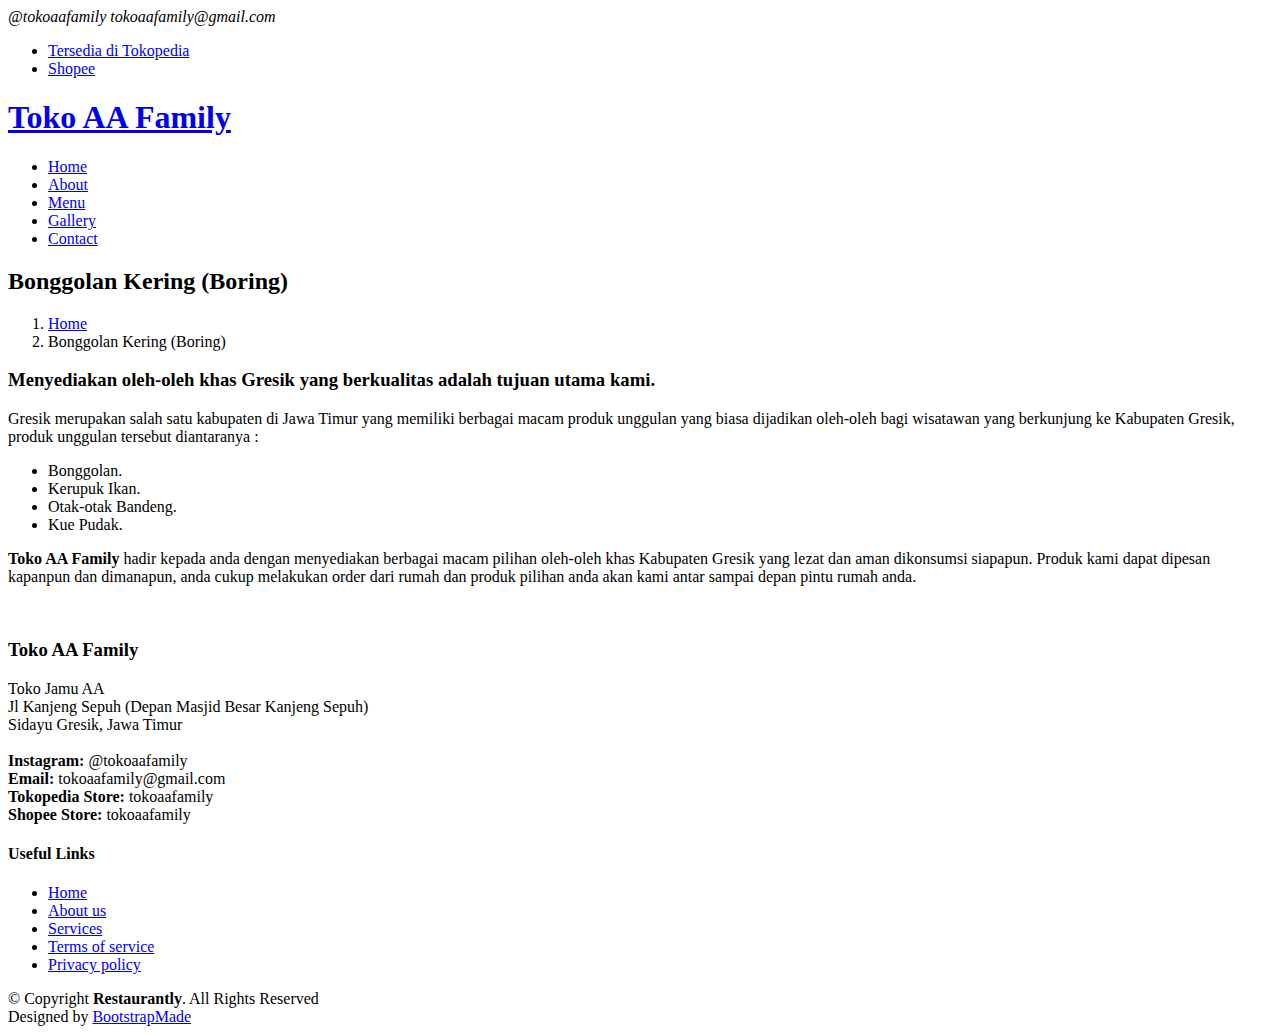
==== detail/bonggolan-kering.html @ 5b960700 "menambahkan halaman detail produk" ====
<!DOCTYPE html>
<html lang="en">

<head>
  <meta charset="utf-8">
  <meta content="width=device-width, initial-scale=1.0" name="viewport">
  
  <title>Tempat Jual Oleh-oleh Khas Gresik Terlengkap</title>
  <meta name="description" content="Temukan berbagai pilihan oleh-oleh khas Gresik di toko kami. Mulai dari pudak, bonggolan, otak-otak bandeng hingga kerupuk ikan.">
  <meta content="" name="keywords">

  <!-- Favicons -->
  <link href="../assets/img/favicon.png" rel="icon">
  <link href="../assets/img/apple-touch-icon.png" rel="apple-touch-icon">
  
  <!-- Google Fonts -->
  <link
    href="https://fonts.googleapis.com/css?family=Open+Sans:300,300i,400,400i,600,600i,700,700i|Playfair+Display:ital,wght@0,400;0,500;0,600;0,700;1,400;1,500;1,600;1,700|Poppins:300,300i,400,400i,500,500i,600,600i,700,700i"
    rel="stylesheet">
  
  <!-- Vendor CSS Files -->
  <link href="../assets/vendor/animate.css/animate.min.css" rel="stylesheet">
  <link href="../assets/vendor/aos/aos.css" rel="stylesheet">
  <link href="../assets/vendor/bootstrap/css/bootstrap.min.css" rel="stylesheet">
  <link href="../assets/vendor/bootstrap-icons/bootstrap-icons.css" rel="stylesheet">
  <link href="../assets/vendor/boxicons/css/boxicons.min.css" rel="stylesheet">
  <link href="../assets/vendor/glightbox/css/glightbox.min.css" rel="stylesheet">
  <link href="../assets/vendor/swiper/swiper-bundle.min.css" rel="stylesheet">

  <!-- Template Main CSS File -->
  <link href="../assets/css/style.css" rel="stylesheet">

  <!-- =======================================================
  * Template Name: Restaurantly - v3.1.0
  * Template URL: https://bootstrapmade.com/restaurantly-restaurant-template/
  * Author: BootstrapMade.com
  * License: https://bootstrapmade.com/license/
  ======================================================== -->
</head>

<body>

  <!-- ======= Top Bar ======= -->
  <div id="topbar" class="d-flex align-items-center fixed-top">
    <div class="container d-flex justify-content-center justify-content-md-between">
  
      <div class="contact-info d-flex align-items-center">
        <i class="bi bi-instagram d-flex align-items-center"><span>@tokoaafamily</span></i>
        <i class="bi bi-envelope d-flex align-items-center ms-4"><span> tokoaafamily@gmail.com</span></i>
      </div>
  
      <div class="languages d-none d-md-flex align-items-center">
        <ul>
          <li><a href="https://www.tokopedia.com/tokoaafamily">Tersedia di Tokopedia</a></li>
          <li><a href="https://shopee.co.id/tokoaafamily">Shopee</a></li>
        </ul>
      </div>
  
    </div>
  </div>

  <header id="header" class="fixed-top d-flex align-items-cente">
    <div class="container-fluid container-xl d-flex align-items-center justify-content-lg-between">
  
      <h1 class="logo me-auto me-lg-0"><a href="index.html">Toko AA Family</a></h1>
      <!-- Uncomment below if you prefer to use an image logo -->
      <!-- <a href="index.html" class="logo me-auto me-lg-0"><img src="assets/img/logo.png" alt="" class="img-fluid"></a>-->
  
      <nav id="navbar" class="navbar order-last order-lg-3">
        <ul>
          <li><a class="nav-link scrollto active" href="#hero">Home</a></li>
          <li><a class="nav-link scrollto" href="#about">About</a></li>
          <li><a class="nav-link scrollto" href="#menu">Menu</a></li>
          <li><a class="nav-link scrollto" href="#gallery">Gallery</a></li>
          <li><a class="nav-link scrollto" href="#contact">Contact</a></li>
        </ul>
        <i class="bi bi-list mobile-nav-toggle"></i>
      </nav><!-- .navbar -->
  
    </div>
  </header><!-- End Header -->

  <main id="main">
    <section class="breadcrumbs">
      <div class="container">

        <div class="d-flex justify-content-between align-items-center">
          <h2>Bonggolan Kering (Boring)</h2>
          <ol>
            <li><a href="index.html">Home</a></li>
            <li>Bonggolan Kering (Boring)</li>
          </ol>
        </div>

      </div>
    </section>

    <!-- ======= About Section ======= -->
    <section id="about" class="about">
      <div class="container" data-aos="fade-up">
    
        <div class="row">
          <div class="col-lg-6 pt-4 pt-lg-0 order-1 order-lg-2 content">
            <h3>Menyediakan oleh-oleh khas Gresik yang berkualitas adalah tujuan utama kami.</h3>
            <p class="fst-italic">
              Gresik merupakan salah satu kabupaten di Jawa Timur yang memiliki berbagai macam produk unggulan yang biasa
              dijadikan oleh-oleh bagi wisatawan yang berkunjung ke Kabupaten Gresik, produk unggulan tersebut diantaranya :
            </p>
            <ul>
              <li><i class="bi bi-check-circle"></i> Bonggolan.</li>
              <li><i class="bi bi-check-circle"></i> Kerupuk Ikan.</li>
              <li><i class="bi bi-check-circle"></i> Otak-otak Bandeng.</li>
              <li><i class="bi bi-check-circle"></i> Kue Pudak.</li>
            </ul>
            <p>
              <strong>Toko AA Family</strong> hadir kepada anda dengan menyediakan berbagai macam pilihan oleh-oleh khas
              Kabupaten Gresik yang lezat dan aman dikonsumsi siapapun. Produk kami dapat dipesan kapanpun dan dimanapun,
              anda cukup melakukan order dari rumah dan produk pilihan anda akan kami antar sampai depan pintu rumah anda.
            </p>
          </div>
          <div class="col-lg-6 order-2 order-lg-1" data-aos="zoom-in" data-aos-delay="100">
            <div class="about-img">
              <img src="assets/img/about.jpg" alt="">
            </div>
          </div>
        </div>
    
      </div>
    </section><!-- End About Section -->

  </main><!-- End #main -->

  <!-- ======= Footer ======= -->
  <footer id="footer">
    <div class="footer-top">
      <div class="container">
        <div class="row">
    
          <div class="col-lg-3 col-md-6">
            <div class="footer-info">
              <h3>Toko AA Family</h3>
              <p>
                Toko Jamu AA <br> Jl Kanjeng Sepuh (Depan Masjid Besar Kanjeng Sepuh) <br>
                Sidayu Gresik, Jawa Timur<br><br>
                <strong>Instagram:</strong> @tokoaafamily<br>
                <strong>Email:</strong> tokoaafamily@gmail.com<br>
                <strong>Tokopedia Store:</strong> tokoaafamily<br>
                <strong>Shopee Store:</strong> tokoaafamily<br>
              </p>
              <div class="social-links mt-3">
                <a href="#" class="twitter"><i class="bx bxl-twitter"></i></a>
                <a href="#" class="facebook"><i class="bx bxl-facebook"></i></a>
                <a href="#" class="instagram"><i class="bx bxl-instagram"></i></a>
                <a href="#" class="google-plus"><i class="bx bxl-skype"></i></a>
                <a href="#" class="linkedin"><i class="bx bxl-linkedin"></i></a>
              </div>
            </div>
          </div>
    
          <div class="col-lg-2 col-md-6 footer-links">
            <h4>Useful Links</h4>
            <ul>
              <li><i class="bx bx-chevron-right"></i> <a href="#">Home</a></li>
              <li><i class="bx bx-chevron-right"></i> <a href="#">About us</a></li>
              <li><i class="bx bx-chevron-right"></i> <a href="#">Services</a></li>
              <li><i class="bx bx-chevron-right"></i> <a href="#">Terms of service</a></li>
              <li><i class="bx bx-chevron-right"></i> <a href="#">Privacy policy</a></li>
            </ul>
          </div>
    
        </div>
      </div>
    </div>

    <div class="container">
      <div class="copyright">
        &copy; Copyright <strong><span>Restaurantly</span></strong>. All Rights Reserved
      </div>
      <div class="credits">
        <!-- All the links in the footer should remain intact. -->
        <!-- You can delete the links only if you purchased the pro version. -->
        <!-- Licensing information: https://bootstrapmade.com/license/ -->
        <!-- Purchase the pro version with working PHP/AJAX contact form: https://bootstrapmade.com/restaurantly-restaurant-template/ -->
        Designed by <a href="https://bootstrapmade.com/">BootstrapMade</a>
      </div>
    </div>
  </footer><!-- End Footer -->

  <div id="preloader"></div>
  <a href="#" class="back-to-top d-flex align-items-center justify-content-center"><i class="bi bi-arrow-up-short"></i></a>

  <!-- Vendor JS Files -->
  <script src="../assets/vendor/aos/aos.js"></script>
  <script src="../assets/vendor/bootstrap/js/bootstrap.bundle.min.js"></script>
  <script src="../assets/vendor/glightbox/js/glightbox.min.js"></script>
  <script src="../assets/vendor/isotope-layout/isotope.pkgd.min.js"></script>
  <script src="../assets/vendor/php-email-form/validate.js"></script>
  <script src="../assets/vendor/swiper/swiper-bundle.min.js"></script>
  
  <!-- Template Main JS File -->
  <script src="../assets/js/main.js"></script>

</body>

</html>
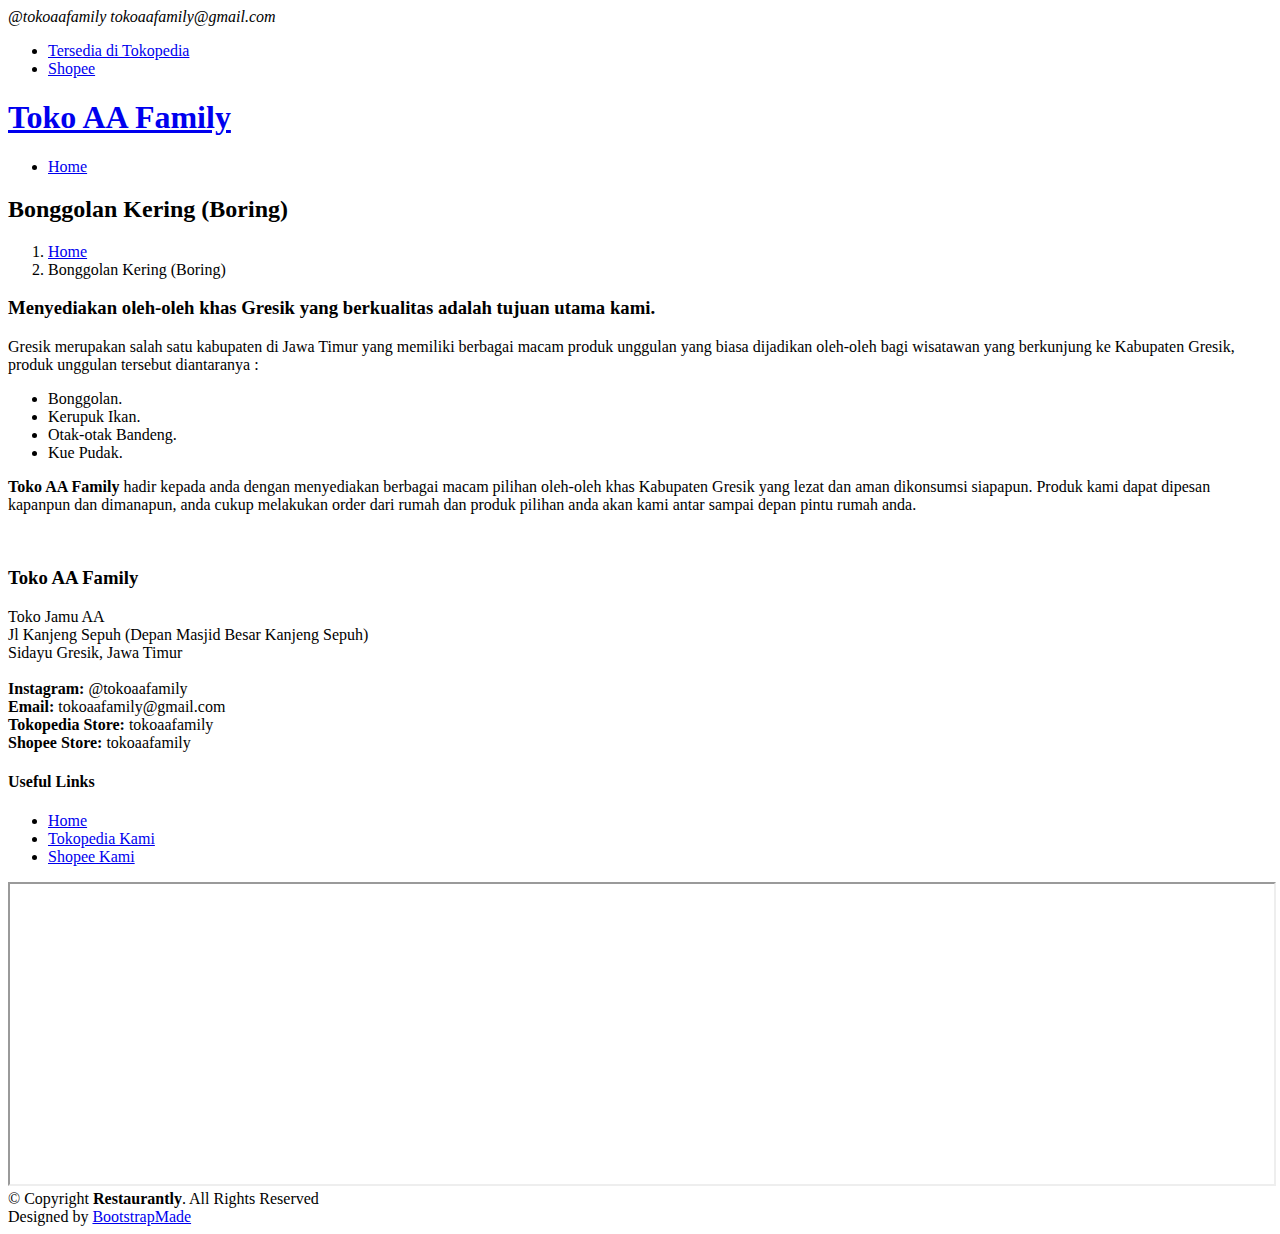
==== commit 6c1ab30c: "perbaikan halaman edit dan home" ====
--- a/detail/bonggolan-kering.html
+++ b/detail/bonggolan-kering.html
@@ -62,17 +62,13 @@
   <header id="header" class="fixed-top d-flex align-items-cente">
     <div class="container-fluid container-xl d-flex align-items-center justify-content-lg-between">
   
-      <h1 class="logo me-auto me-lg-0"><a href="index.html">Toko AA Family</a></h1>
+      <h1 class="logo me-auto me-lg-0"><a href="../index.html">Toko AA Family</a></h1>
       <!-- Uncomment below if you prefer to use an image logo -->
       <!-- <a href="index.html" class="logo me-auto me-lg-0"><img src="assets/img/logo.png" alt="" class="img-fluid"></a>-->
   
       <nav id="navbar" class="navbar order-last order-lg-3">
         <ul>
-          <li><a class="nav-link scrollto active" href="#hero">Home</a></li>
-          <li><a class="nav-link scrollto" href="#about">About</a></li>
-          <li><a class="nav-link scrollto" href="#menu">Menu</a></li>
-          <li><a class="nav-link scrollto" href="#gallery">Gallery</a></li>
-          <li><a class="nav-link scrollto" href="#contact">Contact</a></li>
+          <li><a class="nav-link scrollto active" href="../index.html">Home</a></li>
         </ul>
         <i class="bi bi-list mobile-nav-toggle"></i>
       </nav><!-- .navbar -->
@@ -87,7 +83,7 @@
         <div class="d-flex justify-content-between align-items-center">
           <h2>Bonggolan Kering (Boring)</h2>
           <ol>
-            <li><a href="index.html">Home</a></li>
+            <li><a href="../index.html">Home</a></li>
             <li>Bonggolan Kering (Boring)</li>
           </ol>
         </div>
@@ -120,7 +116,7 @@
           </div>
           <div class="col-lg-6 order-2 order-lg-1" data-aos="zoom-in" data-aos-delay="100">
             <div class="about-img">
-              <img src="assets/img/about.jpg" alt="">
+              <img src="../assets/img/about.jpg" alt="">
             </div>
           </div>
         </div>
@@ -135,7 +131,7 @@
     <div class="footer-top">
       <div class="container">
         <div class="row">
-    
+  
           <div class="col-lg-3 col-md-6">
             <div class="footer-info">
               <h3>Toko AA Family</h3>
@@ -156,22 +152,29 @@
               </div>
             </div>
           </div>
-    
-          <div class="col-lg-2 col-md-6 footer-links">
+  
+          <div class="col-lg-3 col-md-6 footer-links">
             <h4>Useful Links</h4>
             <ul>
               <li><i class="bx bx-chevron-right"></i> <a href="#">Home</a></li>
-              <li><i class="bx bx-chevron-right"></i> <a href="#">About us</a></li>
-              <li><i class="bx bx-chevron-right"></i> <a href="#">Services</a></li>
-              <li><i class="bx bx-chevron-right"></i> <a href="#">Terms of service</a></li>
-              <li><i class="bx bx-chevron-right"></i> <a href="#">Privacy policy</a></li>
+              <li><i class="bx bx-chevron-right"></i> <a href="https://tokopedia.com/tokoaafamily">Tokopedia Kami</a></li>
+              <li><i class="bx bx-chevron-right"></i> <a href="https://shopee.co.id/tokoaafamily">Shopee Kami</a></li>
             </ul>
           </div>
-    
+  
+          <div class="col-lg-6 col-md-6 footer-newsletter">
+            <div class="embed-responsive">
+              <iframe class="embed-responsive-item" width="100%" height="300px"
+                src="https://www.openstreetmap.org/export/embed.html?bbox=112.56460,-6.98988,112.56460,-6.98988&layer=mapnik"
+                allowfullscreen>
+              </iframe>
+            </div>
+          </div>
+  
         </div>
       </div>
     </div>
-
+  
     <div class="container">
       <div class="copyright">
         &copy; Copyright <strong><span>Restaurantly</span></strong>. All Rights Reserved
